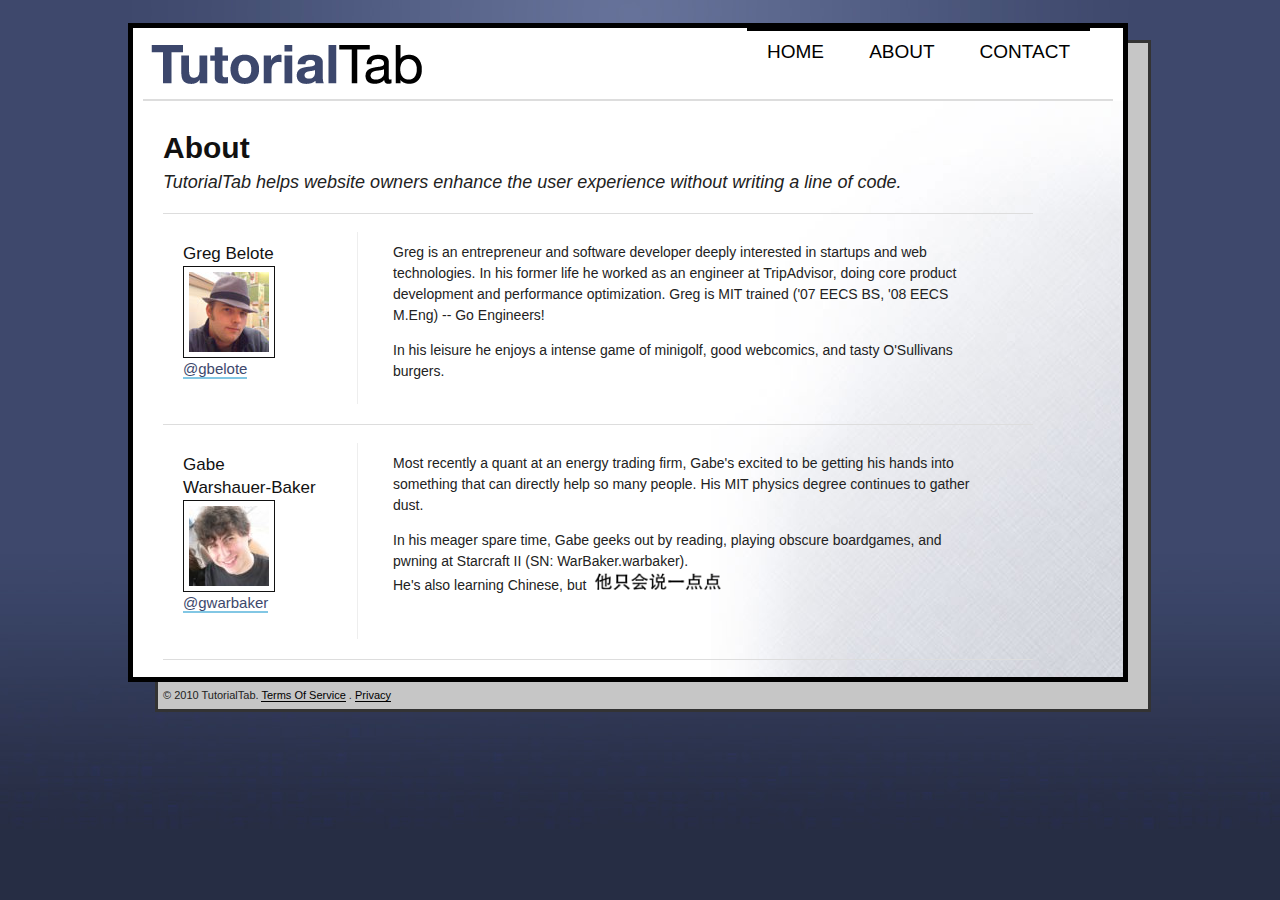
==== html/about.html @ cfca6869 "homepage" ====
<!DOCTYPE html PUBLIC "-//W3C//DTD XHTML 1.0 Transitional//EN" "http://www.w3.org/TR/xhtml1/DTD/xhtml1-transitional.dtd">
<html xmlns="http://www.w3.org/1999/xhtml">
<head>
	<meta http-equiv="Content-Type" content="text/html; charset=utf-8" />
	

<title>TutorialTab</title>

<link rel="icon" href="img/favicon.ico" type="image/x-icon" />

  <!-- Framework CSS -->
	<link rel="stylesheet" href="css/blueprint/screen.css" type="text/css" media="screen, projection" />
	<link rel="stylesheet" href="css/blueprint/print.css" type="text/css" media="print" />
  <!--[if IE]><link rel="stylesheet" href="ccc/blueprint/ie.css" type="text/css" media="screen, projection"><![endif]-->
    <link rel="stylesheet" href="css/ttdesign.css" type="text/css" media="screen, projection" />

</head>


  <body>
<div class="outercontainer">
	<div class="container">
			
			<div class="span-10 logo">
				<a href="/"> <img src="img/logo.png" alt="TutorialTab" /> </a>
			</div>
		
			<div class="span-14 nav last">	
				<div class="navcontainer">
				<ul class="navlist">
				<li><a href="/">Home </a></li>
				<li><a href="about.html">About </a></li>
				<li><a href="contact.html">Contact </a></li>
				</ul>
				</div>
			</div>

	<div class="divider"></div>
	<div class="span-22 contentcontainer last ">
	<h2> About </h2>
	
	<p class="subheadline"> TutorialTab helps website owners enhance the user experience without writing a line of code.
	
	
		<hr />

	<div class="span-4 colborder about ">
		<h3>Greg Belote</h3>
		<img src="img/greg.jpg" class="bordered" alt="greg" /><br />
		<p class="twitter"><a href="http://twitter.com/gbelote" target="_blank">@gbelote</a></p>
	</div>
	
	<div class="span-15 aboutsummary last">
		<p>Greg is an entrepreneur and software developer deeply interested in startups and web technologies. In his former life he worked as an engineer at TripAdvisor, doing core product development and performance optimization. Greg is MIT trained ('07 EECS BS, '08 EECS M.Eng) -- Go Engineers!</p>
		
		
		<p>In his leisure he enjoys a intense game of minigolf, good webcomics, and tasty O'Sullivans burgers.</p>
	</div>
	<hr />
	<div class="clearme"></div>
	
	<div class="span-4 colborder about ">
		<h3>Gabe <br />Warshauer-Baker</h3>
		<img src="img/gabe.jpg" class="bordered" alt="gabe" /><br />
		<p class="twitter"><a href="http://twitter.com/gwarbaker" target="_blank"> @gwarbaker</a></p>
	</div>
	
	<div class="span-15 aboutsummary last">
<p>Most recently a quant at an energy trading firm, Gabe's excited to be getting his hands into something that can directly help so many people.  His MIT physics degree continues to gather dust.<p>



<p>In his meager spare time, Gabe geeks out by reading, playing obscure boardgames, and pwning at Starcraft II (SN: WarBaker.warbaker). <Br /> He's also learning Chinese, but <img src="img/alittle.png" height="18px" alt="he only speaks a little" />   </p>
	</div>
	<hr />

	
    </div>
    
   
	
	
	</div>
	<div class="clearme"> </div>
	<div class="footer">&copy; 2010 TutorialTab. <a href="tos.html">Terms Of Service</a> . <a href="privacy.html">Privacy</a>  </div>
	
	</div>
<script type="text/javascript">
var gaJsHost = (("https:" == document.location.protocol) ? "https://ssl." : "http://www.");
document.write(unescape("%3Cscript src='" + gaJsHost + "google-analytics.com/ga.js' type='text/javascript'%3E%3C/script%3E"));
</script>
<script type="text/javascript">
try {
var pageTracker = _gat._getTracker("UA-12440093-1");
pageTracker._trackPageview();
} catch(err) {}</script>
</body>
</html>
---- html/css/blueprint/screen.css ----
/* -----------------------------------------------------------------------


 Blueprint CSS Framework 0.9
 http://blueprintcss.org

   * Copyright (c) 2007-Present. See LICENSE for more info.
   * See README for instructions on how to use Blueprint.
   * For credits and origins, see AUTHORS.
   * This is a compressed file. See the sources in the 'src' directory.

----------------------------------------------------------------------- */

/* reset.css */
html, body, div, span, object, iframe, h1, h2, h3, h4, h5, h6, p, blockquote, pre, a, abbr, acronym, address, code, del, dfn, em, img, q, dl, dt, dd, ol, ul, li, fieldset, form, label, legend, table, caption, tbody, tfoot, thead, tr, th, td {margin:0;padding:0;border:0;font-weight:inherit;font-style:inherit;font-size:100%;font-family:inherit;vertical-align:baseline;}
body {line-height:1.5;}
table {border-collapse:separate;border-spacing:0;}
caption, th, td {text-align:left;font-weight:normal;}
table, td, th {vertical-align:middle;}
blockquote:before, blockquote:after, q:before, q:after {content:"";}
blockquote, q {quotes:"" "";}
a img {border:none;}

/* typography.css */
html {font-size:100.01%;}
body {font-size:75%;color:#222;background:#fff;font-family:"Helvetica Neue", Arial, Helvetica, sans-serif;}
h1, h2, h3, h4, h5, h6 {font-weight:normal;color:#111;}
h1 {font-size:3em;line-height:1;margin-bottom:0.5em;}
h2 {font-size:2em;margin-bottom:0.75em;}
h3 {font-size:1.5em;line-height:1;margin-bottom:1em;}
h4 {font-size:1.2em;line-height:1.25;margin-bottom:1.25em;}
h5 {font-size:1em;font-weight:bold;margin-bottom:1.5em;}
h6 {font-size:1em;font-weight:bold;}
h1 img, h2 img, h3 img, h4 img, h5 img, h6 img {margin:0;}
p {margin:0 0 1.5em;}
p img.left {float:left;margin:1.5em 1.5em 1.5em 0;padding:0;}
p img.right {float:right;margin:1.5em 0 1.5em 1.5em;}
a:focus, a:hover {color:#000;}
a {color:#009;text-decoration:underline;}
blockquote {margin:1.5em;color:#666;font-style:italic;}
strong {font-weight:bold;}
em, dfn {font-style:italic;}
dfn {font-weight:bold;}
sup, sub {line-height:0;}
abbr, acronym {border-bottom:1px dotted #666;}
address {margin:0 0 1.5em;font-style:italic;}
del {color:#666;}
pre {margin:1.5em 0;white-space:pre;}
pre, code, tt {font:1em 'andale mono', 'lucida console', monospace;line-height:1.5;}
li ul, li ol {margin:0;}
ul, ol {margin:0 1.5em 1.5em 0;padding-left:3.333em;}
ul {list-style-type:disc;}
ol {list-style-type:decimal;}
dl {margin:0 0 1.5em 0;}
dl dt {font-weight:bold;}
dd {margin-left:1.5em;}
table {margin-bottom:1.4em;width:100%;}
th {font-weight:bold;}
thead th {background:#c3d9ff;}
th, td, caption {padding:4px 10px 4px 5px;}
tr.even td {background:#e5ecf9;}
tfoot {font-style:italic;}
caption {background:#eee;}
.small {font-size:.8em;margin-bottom:1.875em;line-height:1.875em;}
.large {font-size:1.2em;line-height:2.5em;margin-bottom:1.25em;}
.hide {display:none;}
.quiet {color:#666;}
.loud {color:#000;}
.highlight {background:#ff0;}
.added {background:#060;color:#fff;}
.removed {background:#900;color:#fff;}
.first {margin-left:0;padding-left:0;}
.last {margin-right:0;padding-right:0;}
.top {margin-top:0;padding-top:0;}
.bottom {margin-bottom:0;padding-bottom:0;}

/* forms.css */
label {font-weight:bold;}
fieldset {padding:1.4em;margin:0 0 1.5em 0;border:1px solid #ccc;}
legend {font-weight:bold;font-size:1.2em;}
input[type=text], input[type=password], input.text, input.title, textarea, select {background-color:#fff;border:1px solid #bbb;}
input[type=text]:focus, input[type=password]:focus, input.text:focus, input.title:focus, textarea:focus, select:focus {border-color:#666;}
input[type=text], input[type=password], input.text, input.title, textarea, select {margin:0.5em 0;}
input.text, input.title {width:300px;padding:5px;}
input.title {font-size:1.5em;}
textarea {width:390px;height:250px;padding:5px;}
input[type=checkbox], input[type=radio], input.checkbox, input.radio {position:relative;top:.25em;}
form.inline {line-height:3;}
form.inline p {margin-bottom:0;}
.notice, .success {padding:.8em;margin-bottom:1em;border:2px solid #ddd;}
.notice {background:#FFF6BF;color:#514721;border-color:#FFD324;}
.success {background:#E6EFC2;color:#264409;border-color:#C6D880;}
.error a {color:#8a1f11;}
.notice a {color:#514721;}
.success a {color:#264409;}

/* grid.css */
.container {width:950px;margin:0 auto;}
.showgrid {background:url(src/grid.png);}
.column, div.span-1, div.span-2, div.span-3, div.span-4, div.span-5, div.span-6, div.span-7, div.span-8, div.span-9, div.span-10, div.span-11, div.span-12, div.span-13, div.span-14, div.span-15, div.span-16, div.span-17, div.span-18, div.span-19, div.span-20, div.span-21, div.span-22, div.span-23, div.span-24 {float:left;margin-right:10px;}
.last, div.last {margin-right:0;}
.span-1 {width:30px;}
.span-2 {width:70px;}
.span-3 {width:110px;}
.span-4 {width:150px;}
.span-5 {width:190px;}
.span-6 {width:230px;}
.span-7 {width:270px;}
.span-8 {width:310px;}
.span-9 {width:350px;}
.span-10 {width:390px;}
.span-11 {width:430px;}
.span-12 {width:470px;}
.span-13 {width:510px;}
.span-14 {width:550px;}
.span-15 {width:590px;}
.span-16 {width:630px;}
.span-17 {width:670px;}
.span-18 {width:710px;}
.span-19 {width:750px;}
.span-20 {width:790px;}
.span-21 {width:830px;}
.span-22 {width:870px;}
.span-23 {width:910px;}
.span-24, div.span-24 {width:950px;margin-right:0;}
input.span-1, textarea.span-1, input.span-2, textarea.span-2, input.span-3, textarea.span-3, input.span-4, textarea.span-4, input.span-5, textarea.span-5, input.span-6, textarea.span-6, input.span-7, textarea.span-7, input.span-8, textarea.span-8, input.span-9, textarea.span-9, input.span-10, textarea.span-10, input.span-11, textarea.span-11, input.span-12, textarea.span-12, input.span-13, textarea.span-13, input.span-14, textarea.span-14, input.span-15, textarea.span-15, input.span-16, textarea.span-16, input.span-17, textarea.span-17, input.span-18, textarea.span-18, input.span-19, textarea.span-19, input.span-20, textarea.span-20, input.span-21, textarea.span-21, input.span-22, textarea.span-22, input.span-23, textarea.span-23, input.span-24, textarea.span-24 {border-left-width:1px!important;border-right-width:1px!important;padding-left:5px!important;padding-right:5px!important;}
input.span-1, textarea.span-1 {width:18px!important;}
input.span-2, textarea.span-2 {width:58px!important;}
input.span-3, textarea.span-3 {width:98px!important;}
input.span-4, textarea.span-4 {width:138px!important;}
input.span-5, textarea.span-5 {width:178px!important;}
input.span-6, textarea.span-6 {width:218px!important;}
input.span-7, textarea.span-7 {width:258px!important;}
input.span-8, textarea.span-8 {width:298px!important;}
input.span-9, textarea.span-9 {width:338px!important;}
input.span-10, textarea.span-10 {width:378px!important;}
input.span-11, textarea.span-11 {width:418px!important;}
input.span-12, textarea.span-12 {width:458px!important;}
input.span-13, textarea.span-13 {width:498px!important;}
input.span-14, textarea.span-14 {width:538px!important;}
input.span-15, textarea.span-15 {width:578px!important;}
input.span-16, textarea.span-16 {width:618px!important;}
input.span-17, textarea.span-17 {width:658px!important;}
input.span-18, textarea.span-18 {width:698px!important;}
input.span-19, textarea.span-19 {width:738px!important;}
input.span-20, textarea.span-20 {width:778px!important;}
input.span-21, textarea.span-21 {width:818px!important;}
input.span-22, textarea.span-22 {width:858px!important;}
input.span-23, textarea.span-23 {width:898px!important;}
input.span-24, textarea.span-24 {width:938px!important;}
.append-1 {padding-right:40px;}
.append-2 {padding-right:80px;}
.append-3 {padding-right:120px;}
.append-4 {padding-right:160px;}
.append-5 {padding-right:200px;}
.append-6 {padding-right:240px;}
.append-7 {padding-right:280px;}
.append-8 {padding-right:320px;}
.append-9 {padding-right:360px;}
.append-10 {padding-right:400px;}
.append-11 {padding-right:440px;}
.append-12 {padding-right:480px;}
.append-13 {padding-right:520px;}
.append-14 {padding-right:560px;}
.append-15 {padding-right:600px;}
.append-16 {padding-right:640px;}
.append-17 {padding-right:680px;}
.append-18 {padding-right:720px;}
.append-19 {padding-right:760px;}
.append-20 {padding-right:800px;}
.append-21 {padding-right:840px;}
.append-22 {padding-right:880px;}
.append-23 {padding-right:920px;}
.prepend-1 {padding-left:40px;}
.prepend-2 {padding-left:80px;}
.prepend-3 {padding-left:120px;}
.prepend-4 {padding-left:160px;}
.prepend-5 {padding-left:200px;}
.prepend-6 {padding-left:240px;}
.prepend-7 {padding-left:280px;}
.prepend-8 {padding-left:320px;}
.prepend-9 {padding-left:360px;}
.prepend-10 {padding-left:400px;}
.prepend-11 {padding-left:440px;}
.prepend-12 {padding-left:480px;}
.prepend-13 {padding-left:520px;}
.prepend-14 {padding-left:560px;}
.prepend-15 {padding-left:600px;}
.prepend-16 {padding-left:640px;}
.prepend-17 {padding-left:680px;}
.prepend-18 {padding-left:720px;}
.prepend-19 {padding-left:760px;}
.prepend-20 {padding-left:800px;}
.prepend-21 {padding-left:840px;}
.prepend-22 {padding-left:880px;}
.prepend-23 {padding-left:920px;}
div.border {padding-right:4px;margin-right:5px;border-right:1px solid #eee;}
div.colborder {padding-right:24px;margin-right:25px;border-right:1px solid #eee;}
.pull-1 {margin-left:-40px;}
.pull-2 {margin-left:-80px;}
.pull-3 {margin-left:-120px;}
.pull-4 {margin-left:-160px;}
.pull-5 {margin-left:-200px;}
.pull-6 {margin-left:-240px;}
.pull-7 {margin-left:-280px;}
.pull-8 {margin-left:-320px;}
.pull-9 {margin-left:-360px;}
.pull-10 {margin-left:-400px;}
.pull-11 {margin-left:-440px;}
.pull-12 {margin-left:-480px;}
.pull-13 {margin-left:-520px;}
.pull-14 {margin-left:-560px;}
.pull-15 {margin-left:-600px;}
.pull-16 {margin-left:-640px;}
.pull-17 {margin-left:-680px;}
.pull-18 {margin-left:-720px;}
.pull-19 {margin-left:-760px;}
.pull-20 {margin-left:-800px;}
.pull-21 {margin-left:-840px;}
.pull-22 {margin-left:-880px;}
.pull-23 {margin-left:-920px;}
.pull-24 {margin-left:-960px;}
.pull-1, .pull-2, .pull-3, .pull-4, .pull-5, .pull-6, .pull-7, .pull-8, .pull-9, .pull-10, .pull-11, .pull-12, .pull-13, .pull-14, .pull-15, .pull-16, .pull-17, .pull-18, .pull-19, .pull-20, .pull-21, .pull-22, .pull-23, .pull-24 {float:left;position:relative;}
.push-1 {margin:0 -40px 1.5em 40px;}
.push-2 {margin:0 -80px 1.5em 80px;}
.push-3 {margin:0 -120px 1.5em 120px;}
.push-4 {margin:0 -160px 1.5em 160px;}
.push-5 {margin:0 -200px 1.5em 200px;}
.push-6 {margin:0 -240px 1.5em 240px;}
.push-7 {margin:0 -280px 1.5em 280px;}
.push-8 {margin:0 -320px 1.5em 320px;}
.push-9 {margin:0 -360px 1.5em 360px;}
.push-10 {margin:0 -400px 1.5em 400px;}
.push-11 {margin:0 -440px 1.5em 440px;}
.push-12 {margin:0 -480px 1.5em 480px;}
.push-13 {margin:0 -520px 1.5em 520px;}
.push-14 {margin:0 -560px 1.5em 560px;}
.push-15 {margin:0 -600px 1.5em 600px;}
.push-16 {margin:0 -640px 1.5em 640px;}
.push-17 {margin:0 -680px 1.5em 680px;}
.push-18 {margin:0 -720px 1.5em 720px;}
.push-19 {margin:0 -760px 1.5em 760px;}
.push-20 {margin:0 -800px 1.5em 800px;}
.push-21 {margin:0 -840px 1.5em 840px;}
.push-22 {margin:0 -880px 1.5em 880px;}
.push-23 {margin:0 -920px 1.5em 920px;}
.push-24 {margin:0 -960px 1.5em 960px;}
.push-1, .push-2, .push-3, .push-4, .push-5, .push-6, .push-7, .push-8, .push-9, .push-10, .push-11, .push-12, .push-13, .push-14, .push-15, .push-16, .push-17, .push-18, .push-19, .push-20, .push-21, .push-22, .push-23, .push-24 {float:right;position:relative;}
.prepend-top {margin-top:1.5em;}
.append-bottom {margin-bottom:1.5em;}
.box {padding:1.5em;margin-bottom:1.5em;background:#E5ECF9;}
hr {background:#ddd;color:#ddd;clear:both;float:none;width:100%;height:.1em;margin:0 0 1.45em;border:none;}
hr.space {background:#fff;color:#fff;visibility:hidden;}
.clearfix:after, .container:after {content:"\0020";display:block;height:0;clear:both;visibility:hidden;overflow:hidden;}
.clearfix, .container {display:block;}
.clear {clear:both;}
---- html/css/blueprint/print.css ----
/* -----------------------------------------------------------------------


 Blueprint CSS Framework 0.9
 http://blueprintcss.org

   * Copyright (c) 2007-Present. See LICENSE for more info.
   * See README for instructions on how to use Blueprint.
   * For credits and origins, see AUTHORS.
   * This is a compressed file. See the sources in the 'src' directory.

----------------------------------------------------------------------- */

/* print.css */
body {line-height:1.5;font-family:"Helvetica Neue", Arial, Helvetica, sans-serif;color:#000;background:none;font-size:10pt;}
.container {background:none;}
hr {background:#ccc;color:#ccc;width:100%;height:2px;margin:2em 0;padding:0;border:none;}
hr.space {background:#fff;color:#fff;visibility:hidden;}
h1, h2, h3, h4, h5, h6 {font-family:"Helvetica Neue", Arial, "Lucida Grande", sans-serif;}
code {font:.9em "Courier New", Monaco, Courier, monospace;}
a img {border:none;}
p img.top {margin-top:0;}
blockquote {margin:1.5em;padding:1em;font-style:italic;font-size:.9em;}
.small {font-size:.9em;}
.large {font-size:1.1em;}
.quiet {color:#999;}
.hide {display:none;}
a:link, a:visited {background:transparent;font-weight:700;text-decoration:underline;}
a:link:after, a:visited:after {content:" (" attr(href) ")";font-size:90%;}
---- html/css/ttdesign.css ----
/* 
container: 81a60f

banner bg (top) : 78ede

bg 464646
*/

/* 
.test{
  background-color: #ffffcc;
  -moz-border-radius: 10px;
  border-radius: 10px;
  border: 1px solid #000;
  padding: 10px;
}
*/


.test {
border: 1px solid red;
}
body {
margin:0px;
padding:0px;
background: url("../img/bg.jpg") repeat-x #262d44;
font-family: Arial, Helvetica, sans-serif;
font-size: 12px;
}






/* Type */

p {margin:0 0 1em;
font-size:14px;

}
h2 {
margin:0px;
color: #111;
font-size:30px;
font-weight:bold;
}

.subheadline {
font-size: 18px;
font-style: italic;
font-weight: normal;
text-transform: normal;
letter-spacing: normal;
line-height: 1.4em;
}

h3 {
font-size: 17px;
font-style: normal;
font-weight: normal;
text-transform: normal;
letter-spacing: -0.1;
line-height: 1.4em;
margin:0px;
}

p a {
text-decoration:none;
color: #3d486c;
border-bottom: 1px solid #3d486c;
}

.twitter a{
height:25px;
font-size:15px;
border-bottom: 2px solid #82c7e4;
/*
padding-left:25px;
margin:5px;

background: url("../img/twitter.png") left no-repeat;*/
}



/* Containers */
.outercontainer {
/*margin-left:40px;*/
margin-left: -485px;
margin-top:40px;
width:990px;
background: #c6c6c6;
border: 3px solid #333;
position: absolute;
left: 50%;
top: 0;

}

.container {
margin-top:-20px;
margin-left:-30px;
border: 5px solid #000;
width:990px;
background: url("../img/bodybgfade.jpg") bottom right no-repeat #fff;
}
.logo {
padding:15px;
}

.bordered {
padding:5px;
border:1px solid #111;
}

/* NAV */
.nav {
width:545px;
}

.navcontainer {
margin-top: 10px;

text-align:right;

}

.navlist li
{
display: inline;
list-style-type: none;

}

.navlist li a
{
border-top: 5px solid #000;
padding:10px 20px;
text-decoration:none;
font-size:19px;
color: #000;
text-transform: uppercase;
}

.navlist li a:hover
{
border-top: 5px solid #b11d0a;


}


/* Splash Area - Bar */
.splashbig {

}

.splash {
width:990px;
background: url("../img/barbg.jpg") no-repeat right top #000;
}

.maincopy {
color: #fff;
font-size:35px;
margin:20px;
margin-top:40px;
}

.rightsplash {

margin-top: 80px;
margin-bottom:-30px;
}

#join
{
background: url('../img/joinbutton.png') no-repeat 0 0;
display: block;
height: 100px;
width: 400px;
}

#join:hover
{
background-position: 0 -113px;
}
#join span, #joinsmall span
{
display: none;
}

#joinsmall
{
background: url('../img/joinbuttonsmall.png') no-repeat 0 0;
display: block;
height: 35px;
width: 180px;
}

#joinsmall:hover
{
background-position: 0 -39px;
}




.list {
margin-top:80px;
}

.trylist {
margin-top:30px;

}

.video {
margin: 20px;
}



ul.mainlist li {
padding:20px 20px 10px 10px;
margin: 15px 0px;
background: url('../img/listbg.png') top left repeat-x;
list-style-image:url("../img/redbullet.png");
width:360px;
font-size:12px;
font-weight:bold;
}

ul.mainlist li h2 {

font-weight:normal;
font-size:30px;
margin:0px;
padding:0px;
margin-top: -20px;
}



.clearme {
clear:both;
}


/* Try */

.trysplash {
margin:30px 0px;
}

input.website {
height:45px;
width:480px;
border: 2px solid #b11d0a;
background: #fff;
font-size:25px;
padding:5px;
}

input.websitesmall {
height:23px;
width:340px;
border: 2px solid #333;
background: #fff;
font-size:13px;
padding:5px;
}

input.submit {
margin-top:10px;
display:block;
background: url('../img/redgradient.jpg') bottom;
font-size:15px;
border:1px solid #b11d0a;
height:30px;
padding:5px 40px;
text-transform:uppercase;
cursor:pointer;
color: #fff;

}

input.error {
border: 2px solid red;
}

.error {
font-size:11px;
color: red;
}

input.submit:hover{
background: url('../img/redgradient.jpg') top;

}

label {
margin-top:10px;
display:block;
width: 30px;
font-size:14px;
}

fieldset.contact {
width:400px;
}
fieldset.contact legend{
color: #666;
font-size:12px;
}



.content {
padding:10px;
}

/* Content pages */
.divider {
clear:both;
margin:0px 10px;
padding:10px 10px;
border-top: 2px solid #ddd;
height:4px;
}

.contentcontainer {
padding:0px 30px;

}

.about {
margin-bottom:20px;
margin-left:10px;
padding:10px;

}


.aboutsummary {

padding:10px;
}


ul.privacy, ul.privacy ul {
list-style-type: decimal;
}



.footer {
font-size:11px;
padding:5px;
}

.footer a {
color: #000;
text-decoration:none;
border-bottom: 1px solid #000;
}
.footer a:hover {
color: #333;
border-bottom: 1px solid #333;
}

.contentcontainer iframe {
    width: 550px !important;
}

.maincopy p {
    font-size: 94%;
    font-weight: bold;
    margin-top: 5px;
}
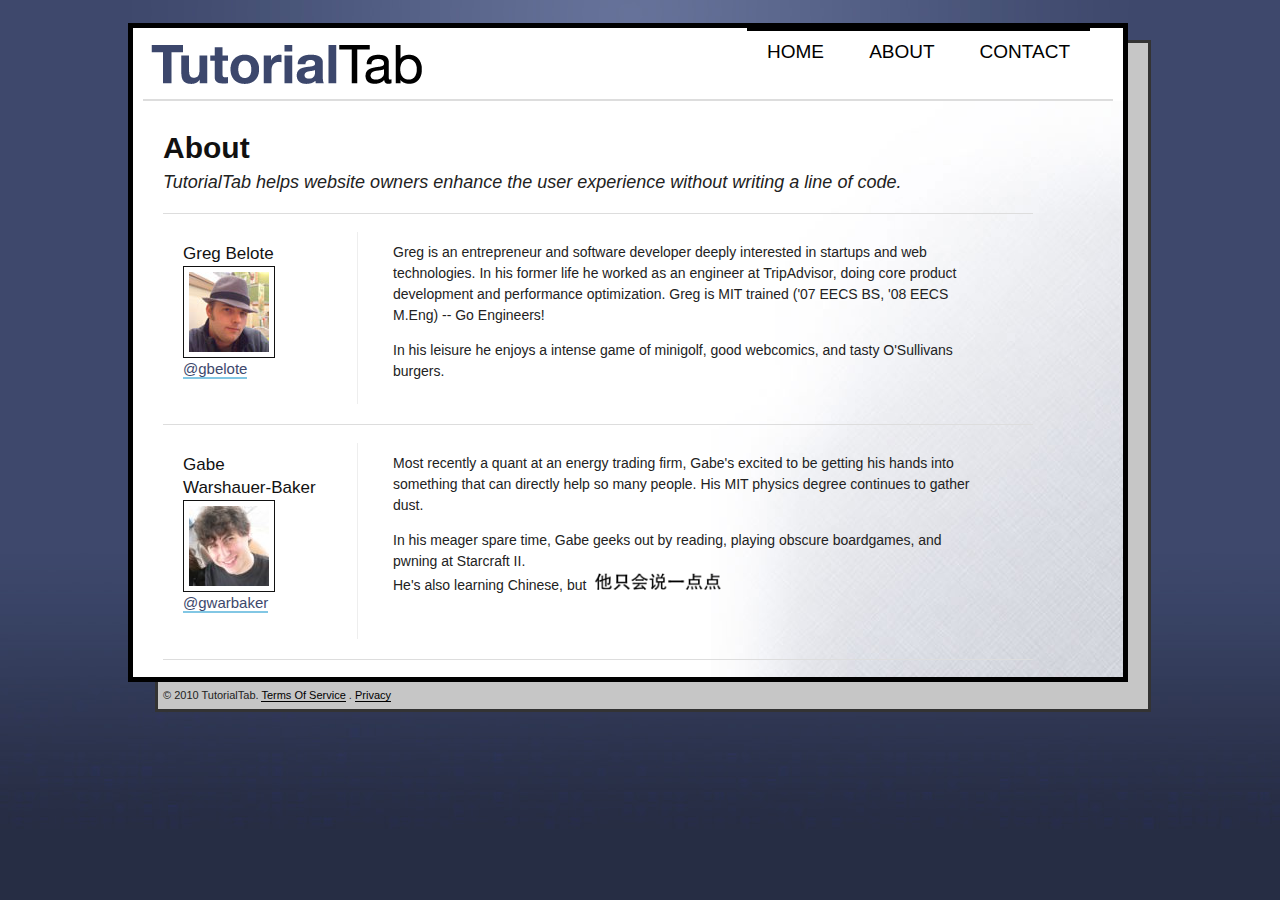
==== commit 209284b4: "updated About page" ====
--- a/html/about.html
+++ b/html/about.html
@@ -70,7 +70,7 @@
 
 
 
-<p>In his meager spare time, Gabe geeks out by reading, playing obscure boardgames, and pwning at Starcraft II (SN: WarBaker.warbaker). <Br /> He's also learning Chinese, but <img src="img/alittle.png" height="18px" alt="he only speaks a little" />   </p>
+<p>In his meager spare time, Gabe geeks out by reading, playing obscure boardgames, and pwning at Starcraft II. <Br /> He's also learning Chinese, but <img src="img/alittle.png" height="18px" alt="he only speaks a little" />   </p>
 	</div>
 	<hr />
 
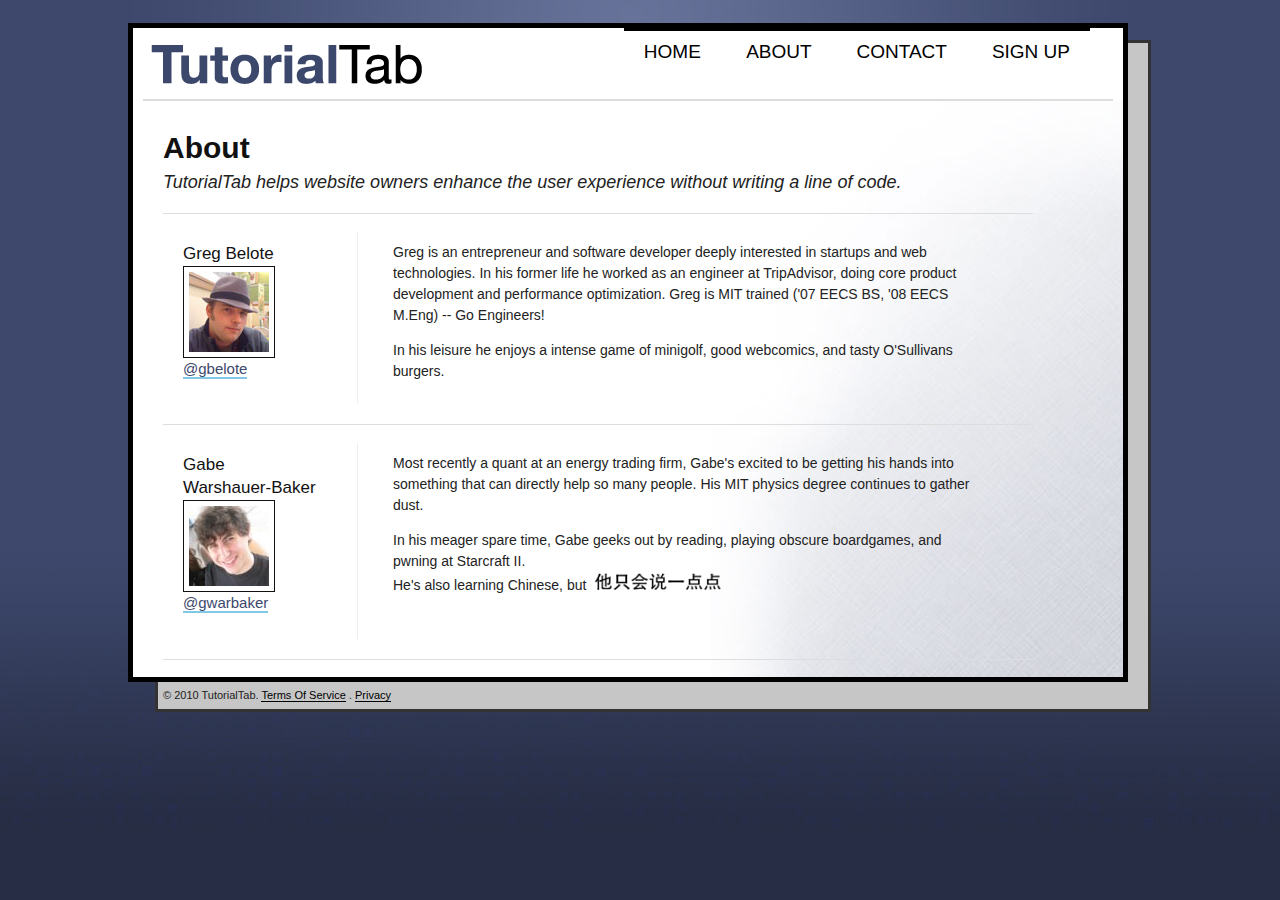
==== commit 06d6358e: "added Sign Up link to to homepage header nav" ====
--- a/html/about.html
+++ b/html/about.html
@@ -31,6 +31,7 @@
 				<li><a href="/">Home </a></li>
 				<li><a href="about.html">About </a></li>
 				<li><a href="contact.html">Contact </a></li>
+				<li><a href="join.html">Sign Up </a></li>
 				</ul>
 				</div>
 			</div>
@@ -94,5 +95,7 @@
 var pageTracker = _gat._getTracker("UA-12440093-1");
 pageTracker._trackPageview();
 } catch(err) {}</script>
+
+
 </body>
 </html>
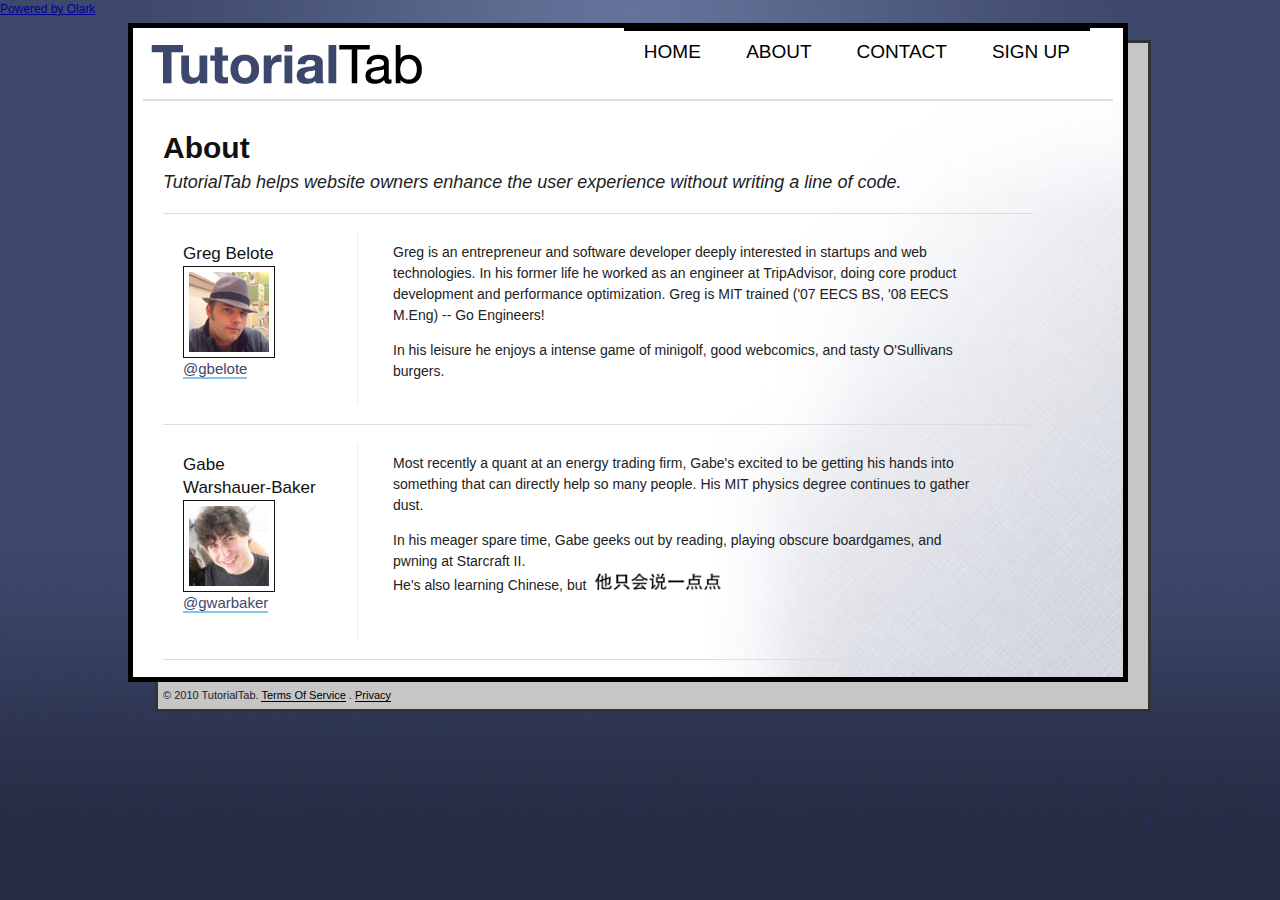
==== commit 7bf6169a: "many unsaved changes..." ====
--- a/html/about.html
+++ b/html/about.html
@@ -47,7 +47,7 @@
 
 	<div class="span-4 colborder about ">
 		<h3>Greg Belote</h3>
-		<img src="img/greg.jpg" class="bordered" alt="greg" /><br />
+		<img id=greg src="img/greg.jpg" class="bordered" alt="greg" /><br />
 		<p class="twitter"><a href="http://twitter.com/gbelote" target="_blank">@gbelote</a></p>
 	</div>
 	
@@ -62,7 +62,7 @@
 	
 	<div class="span-4 colborder about ">
 		<h3>Gabe <br />Warshauer-Baker</h3>
-		<img src="img/gabe.jpg" class="bordered" alt="gabe" /><br />
+		<img id=gabe src="img/gabe.jpg" class="bordered" alt="gabe" /><br />
 		<p class="twitter"><a href="http://twitter.com/gwarbaker" target="_blank"> @gwarbaker</a></p>
 	</div>
 	
@@ -86,6 +86,9 @@
 	<div class="footer">&copy; 2010 TutorialTab. <a href="tos.html">Terms Of Service</a> . <a href="privacy.html">Privacy</a>  </div>
 	
 	</div>
+
+<!-- Begin Olark Chat --><script type="text/javascript">(function(){document.write(unescape('%3Cscript src=%27' + (document.location.protocol == 'https:' ? "https:" : "http:") + '//static.olark.com/js/wc.js%27 type=%27text/javascript%27%3E%3C/script%3E'));})();</script><div id="olark-data"><a class="olark-key" id="olark-6232-953-10-8271" title="Powered by Olark" href="http://olark.com/about" rel="nofollow">Powered by Olark</a></div> <script type="text/javascript"> wc_init();</script><!-- /End Olark Chat -->
+
 <script type="text/javascript">
 var gaJsHost = (("https:" == document.location.protocol) ? "https://ssl." : "http://www.");
 document.write(unescape("%3Cscript src='" + gaJsHost + "google-analytics.com/ga.js' type='text/javascript'%3E%3C/script%3E"));
--- a/html/css/ttdesign.css
+++ b/html/css/ttdesign.css
@@ -176,19 +176,35 @@
 
 #join
 {
-background: url('../img/joinbutton.png') no-repeat 0 0;
+/*background: url('../img/joinbutton.png') no-repeat 0 0;*/
+background-color: #ff6633;
+background-image: -moz-linear-gradient(center top , transparent 16%, rgba(200, 0, 0, 0.4));
+background-image: -webkit-gradient(linear, 0% 0%, 0% 80%, from(transparent), to(rgba(200, 0, 0, 0.4)));
+border: 3px solid #990000;
+-moz-border-radius: 20px;
+-webkit-border-radius: 20px;
 display: block;
-height: 100px;
-width: 400px;
+/*height: 90px;*/
+width: 390px;
+text-align: center;
+text-decoration: none;
+text-transform: capitalize;
+color: white;
+font-size: 311%;
+font-family: courier new;
+font-weight: bold;
+padding: 15px 0;
+-moz-box-shadow: 0 0 15px black;
+-webkit-box-shadow: 0 0 15px black;
 }
 
 #join:hover
 {
-background-position: 0 -113px;
+background-color: #dd4411;
 }
 #join span, #joinsmall span
 {
-display: none;
+/*display: none;*/
 }
 
 #joinsmall
